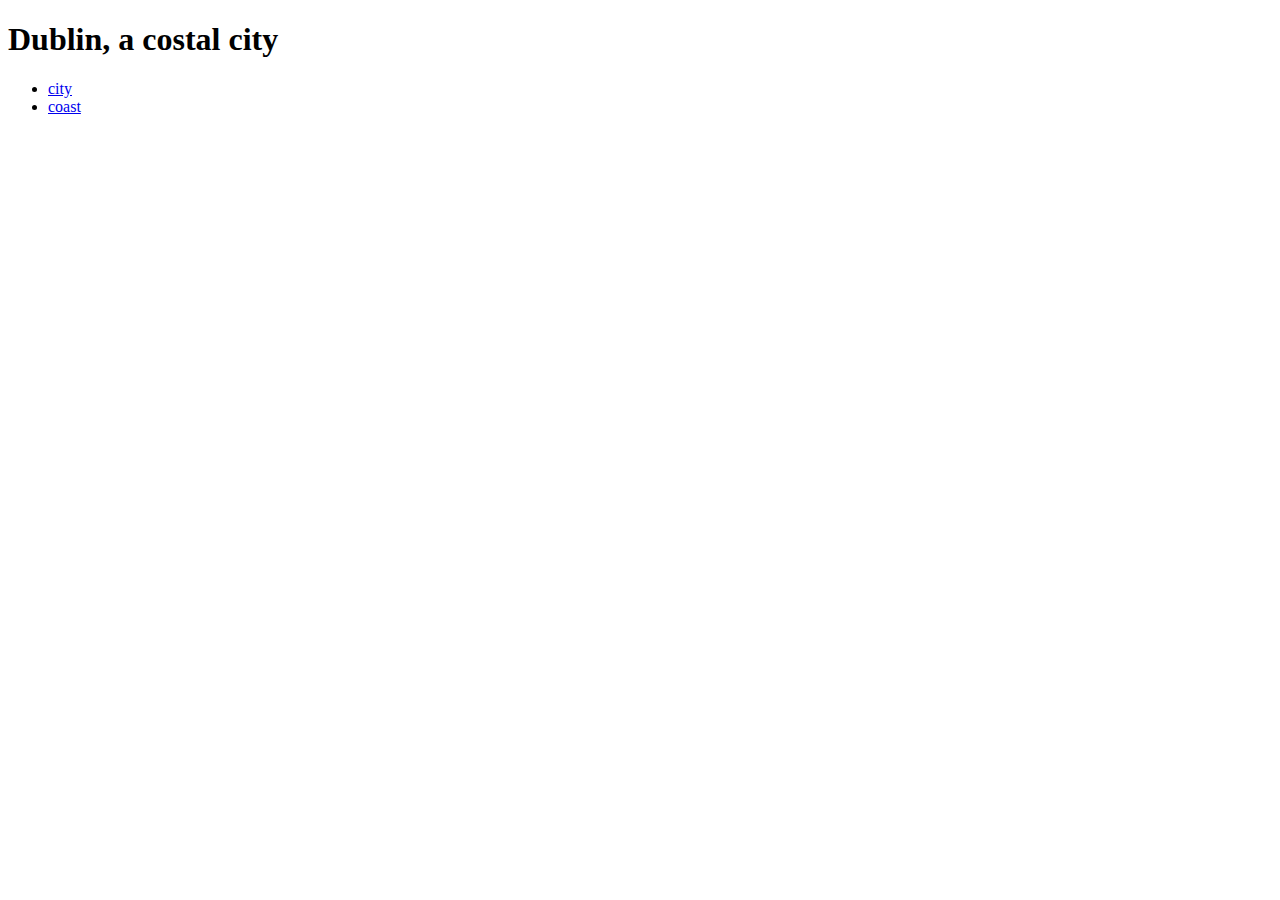
==== coast.html @ ac24c64e "feat:add a new html page" ====
<!DOCTYPE html>
<html lang="en">
<head>
    <meta charset="UTF-8">
    <meta name="viewport" content="width=device-width, initial-scale=1.0">
    <link rel="stylesheet" href="assets/css/style.css">
    <title>Dublin</title>
</head>
<body>
    <h1>Dublin, a costal city</h1>
    <nav>
           <ul>
            <li>  
                <a href="index.html">city</a>
                

            </li>




            <li>  <a href="coast.html">coast</a>

            </li>




           </ul>


    </nav>




</body>
</html>
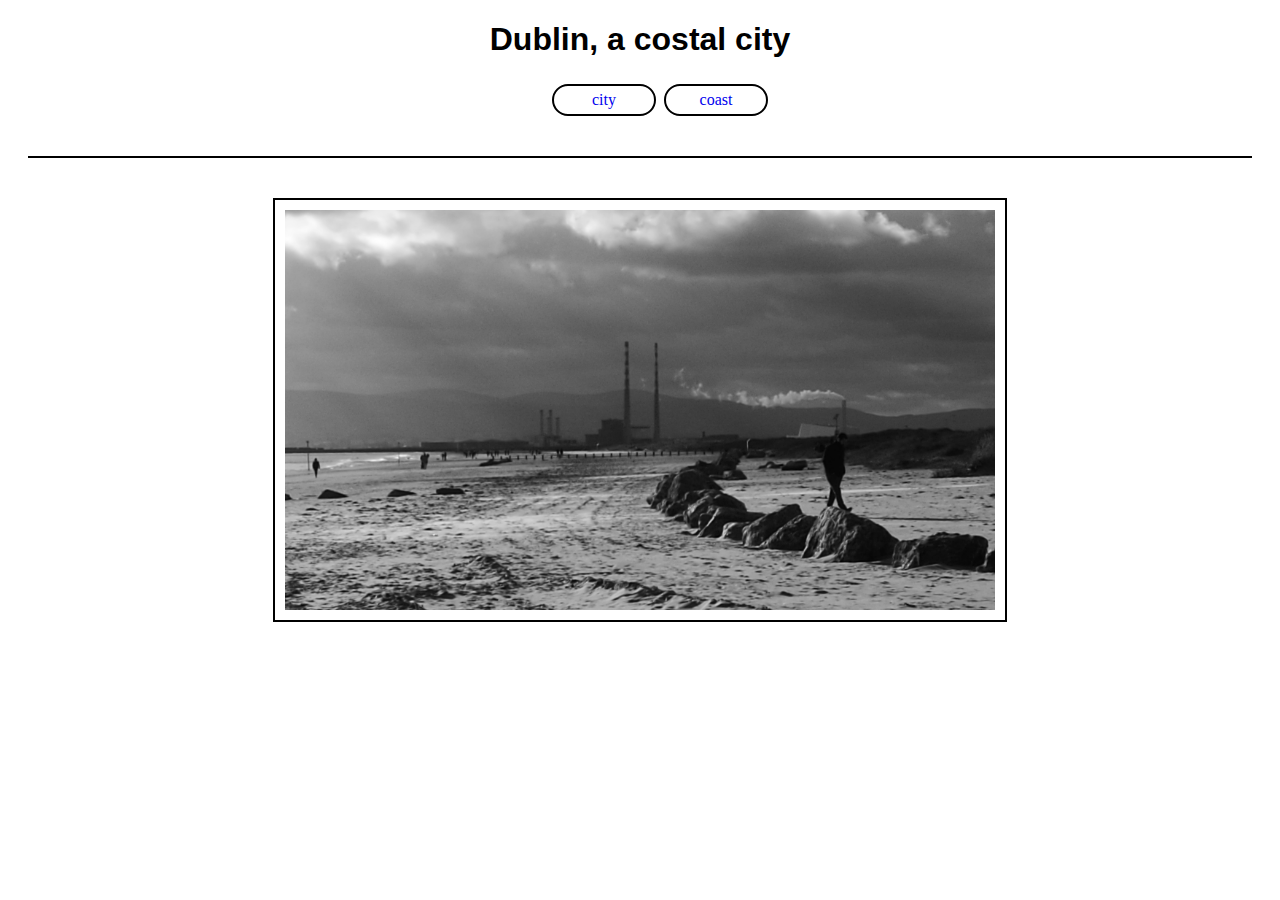
==== commit 9f6e8fc5: "feat: add images to webpages" ====
--- a/coast.html
+++ b/coast.html
@@ -32,7 +32,11 @@
     </nav>
 
 
-
+    <section> 
+        <figure>
+            <img src="assets/images/beach.jpg" alt=" an image of coasta Dublin">
+        </figure>
+    </section>
 
 </body>
 </html>
--- a/assets/css/style.css
+++ b/assets/css/style.css
@@ -0,0 +1,47 @@
+l {
+    list-style-type: none;
+    margin: 0;
+    padding: 0;
+  }
+  a {
+    border: 2px solid black;
+    border-radius: 50%;
+    width: 5rem;
+    padding: 5px 10px;
+    text-align: center;
+    text-decoration: none;
+    display: inline-block;
+    margin: 4px 2px;
+    border-radius: 16px;
+    font-family: Lato;
+  }
+
+  li {
+    display: inline;
+  }
+
+  nav {
+    text-align: center;
+    border-bottom: 2px solid black;
+    margin: 0px 20px 20px 20px;
+    padding-bottom: 20px;
+  }
+
+  img {
+    border: 2px solid black;
+    max-width: 60%;
+    padding: 10px;
+    display: block;
+    margin-left: auto;
+    margin-right: auto;
+    
+  }
+
+  h1 {
+    font-family: Roboto, sans-serif;
+    text-align: center;
+  }
+
+  figure {
+    margin-top: 40px;
+  }